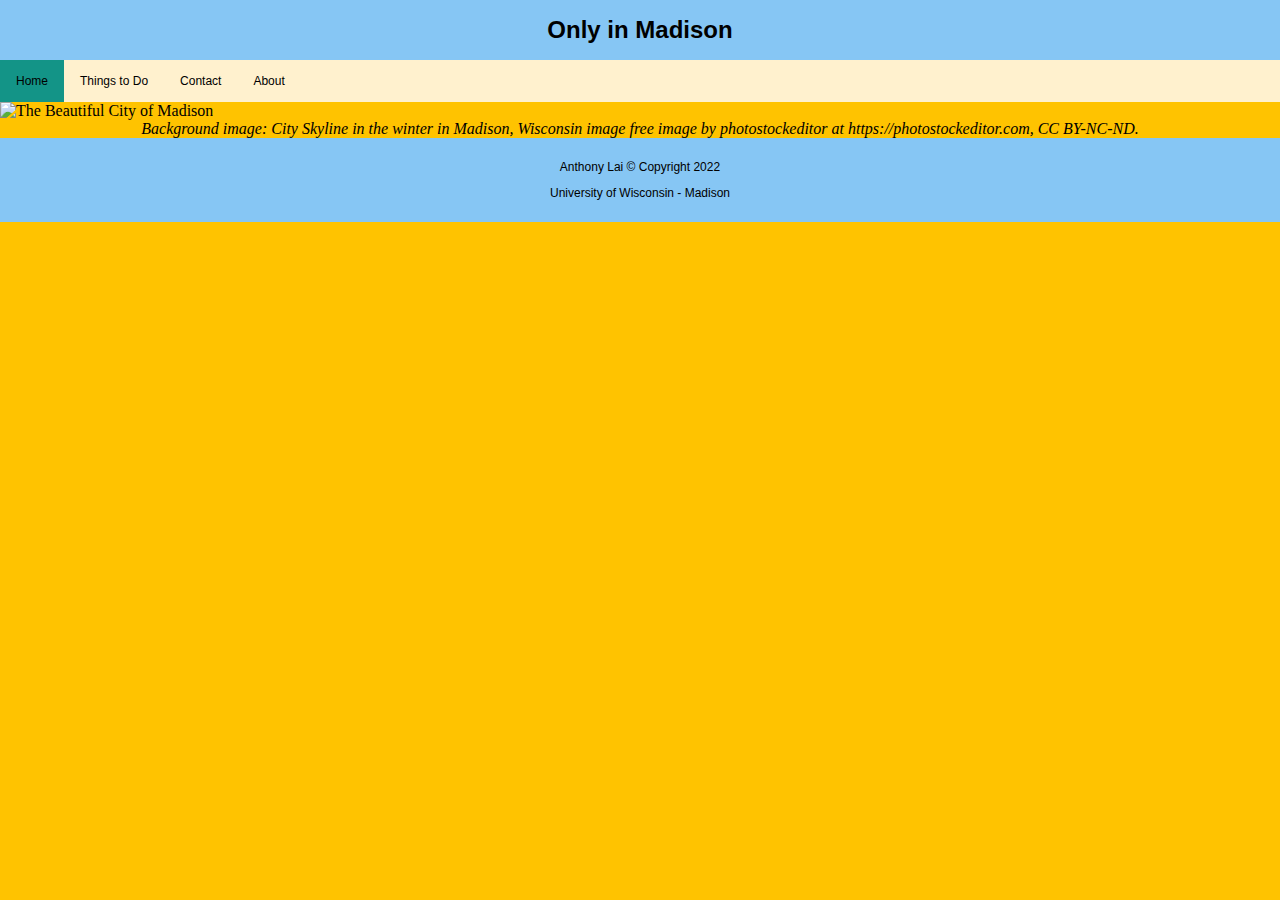
==== index.html @ 5a0609ed "Add files via upload" ====
<!DOCTYPE html>
<html lang="en">

<head>
    <meta charset="UTF-8">
    <meta http-equiv="X-UA-Compatible" content="IE=edge">
    <meta name="viewport" content="width=device-width, initial-scale=1.0">
    <title>Only in Madison</title>
    <link rel="stylesheet" href="styles.css">
</head>

<body>
    <h2>Only in Madison</h2>
    <nav>
        <ul>
            <li>
                <a class="active" href="index.html">Home</a>
            </li>
            <li class="dropdown">
                <a class="dropdown" href="#">Things to Do</a>
                <div class="dropdown-content">
                    <a href="dining.html">Dining</a>
                    <a href="attractions.html">Attractions</a>
                    <a href="events.html">Events</a>
                </div>
            </li>
            <li>
                <a href="contact.html">Contact</a>
            </li>
            <li>
                <a href="about.html">About</a>
            </li>
        </ul>
    </nav>
    <img class="body-image" src="imgs/608.jpg" alt="The Beautiful City of Madison">
    <p class="citation"><cite>Background image: City Skyline in the winter in Madison, Wisconsin image free image by
            photostockeditor at https://photostockeditor.com, CC BY-NC-ND.</cite></p>
    <footer>
        <p>Anthony Lai &copy; Copyright 2022</p>
        <p>University of Wisconsin - Madison</p>
    </footer>
</body>

</html>
---- styles.css ----
body {
    margin: 0%;
    padding: 0%;
    background-color: #FFC300;
}

table {
    background-color: white;
}

.header {
    background-color: #86C6F4;
}

h2 {
    text-align: center;
    font-family: Arial, Helvetica, sans-serif;
    background-color: #86C6F4;
    padding: 16px;
    margin: 0;
}

.body-image {
    width: 100%;
    height: 100%;
}

ul {
    list-style-type: none;
    font-size: 12px;
    margin: 0;
    padding: 0;
    overflow: hidden;
    background-color: #FFF1CE;
    font-family: Arial, Helvetica, sans-serif;
}

.active {
    background-color: #139487;
}

li {
    float: left;
    border: black;
}

li a,
.dropbtn {
    display: inline-block;
    color: black;
    text-align: center;
    padding: 14px 16px;
    text-decoration: none;
}

li a:hover,
.dropdown:hover .dropbtn {
    background-color: #D29D2B;
}

li.dropdown {
    display: inline-block;
}

.dropdown-content {
    display: none;
    position: absolute;
    background-color: #f9f9f9;
    min-width: 100px;
    box-shadow: 0px 8px 16px 0px rgba(0, 0, 0, 0.2);
    z-index: 1;
}

.dropdown-content a {
    color: black;
    padding: 14px 16px;
    text-decoration: none;
    display: block;
    text-align: left;
}

.dropdown-content a:hover {
    background-color: #f1f1f1;
}

.dropdown:hover .dropdown-content {
    display: block;
}

footer {
    background-color: #86C6F4;
    padding: 10px;
    margin-top: 0px;
    font-size: 12px;
    font-family: Arial, Helvetica, sans-serif;
    text-align: center;
}

label {
    font-family: Arial, Helvetica, sans-serif;
}

input[type=text],
select,
textarea {
    font-family: Arial, Helvetica, sans-serif;
    width: 100%;
    padding: 12px;
    border: 1px solid #ccc;
    border-radius: 4px;
    box-sizing: border-box;
    margin-top: 6px;
    margin-bottom: 16px;
    resize: vertical;
}

input[type=submit] {
    background-color: #04AA6D;
    color: white;
    padding: 12px 20px;
    border: none;
    border-radius: 4px;
    cursor: pointer;
    float: center;
}

input[type=submit]:hover {
    background-color: #45a049;
}

.container {
    border-radius: 5px;
    background-color: #FFC300;
    padding: 20px;
}

.column {
    float: left;
    padding: 10px;
    box-sizing: border-box;

}

.left,
.right {
    width: 25%;
}

.middle {
    width: 50%;
}

.row:after {
    content: "";
    display: table;
    clear: both;
}

table,
td,
th {
    border: 1px solid;
    font-family: Arial, Helvetica, sans-serif;
}

table {
    width: 100%;
    border-collapse: collapse;
    margin-top: 6px;
}

.ttd-header {
    font-family: Arial, Helvetica, sans-serif;
}

.ttd-img {
    padding-top: 25px;
    width: 100%;
    height: 100%;
}

.ttd-p {
    font-family: Arial, Helvetica, sans-serif;
}

.ttd-link:link,
.ttd-link:visited {
    background-color: #c41e3a;
    color: white;
    padding: 14px 25px;
    text-align: center;
    text-decoration: none;
    display: inline-block;
    width: auto;
    font-family: Arial, Helvetica, sans-serif;

}

.ttd-link:hover,
.ttd-link:active {
    background-color: maroon;
}

.citation {
    text-align: center;
    padding: 0%;
    margin: 0%;
}

.ttd-citation {
    text-align: center;
    padding: 10px;
    margin: 0%;
}

dt {
    font-family: Arial, Helvetica, sans-serif;
    font-weight: lighter;
}

dd {
    font-family: Arial, Helvetica, sans-serif;
    font-weight: lighter;
    padding-top: 10px;
}
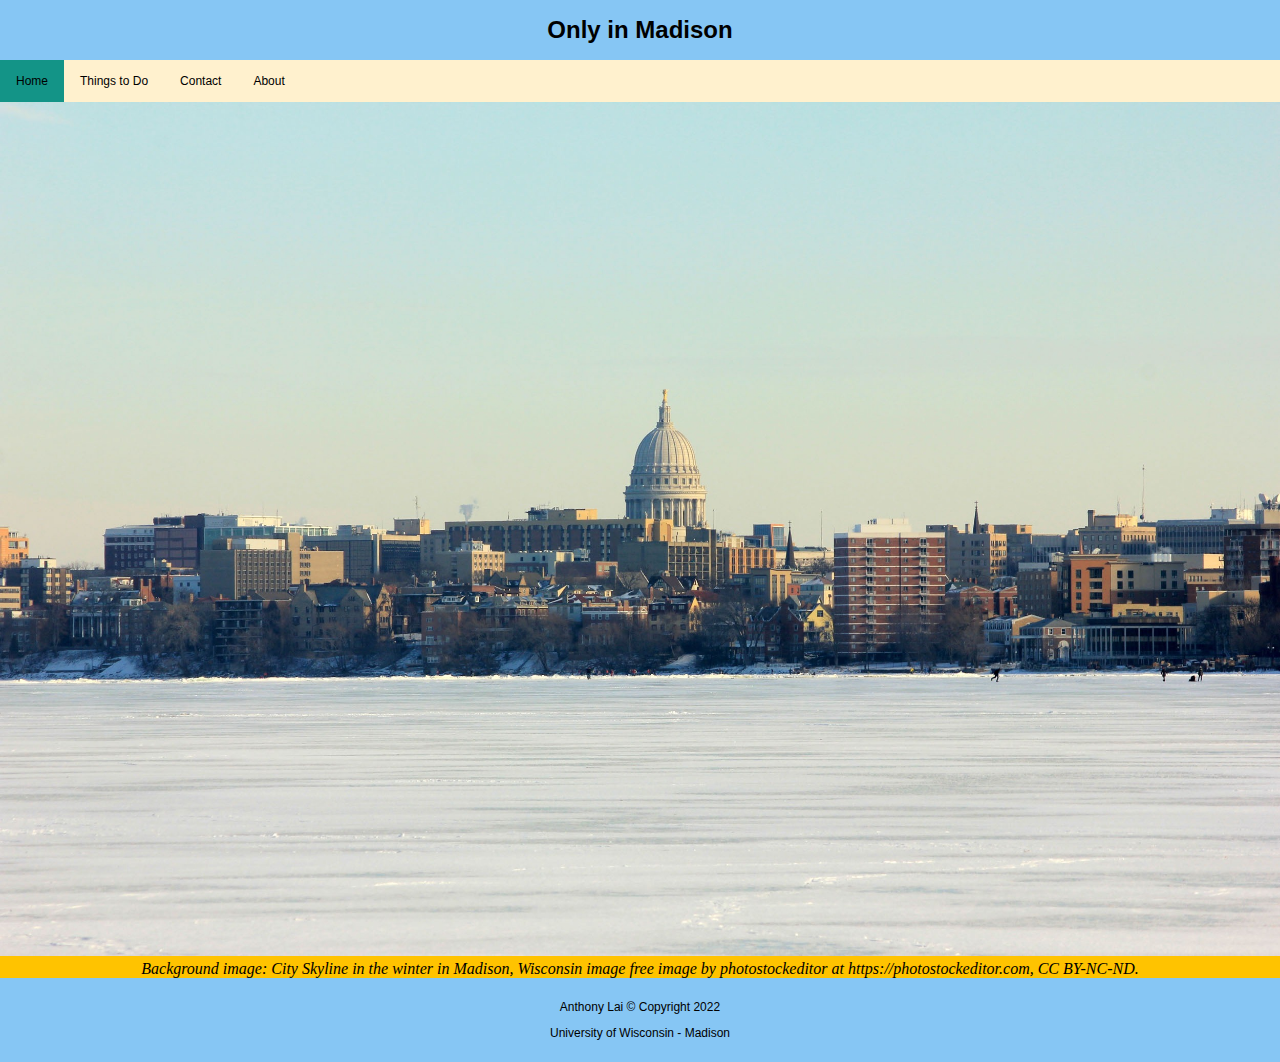
==== commit c5dd1189: "Update index.html" ====
--- a/index.html
+++ b/index.html
@@ -32,7 +32,7 @@
             </li>
         </ul>
     </nav>
-    <img class="body-image" src="imgs/608.jpg" alt="The Beautiful City of Madison">
+    <img class="body-image" src="imgs/608.JPG" alt="The Beautiful City of Madison">
     <p class="citation"><cite>Background image: City Skyline in the winter in Madison, Wisconsin image free image by
             photostockeditor at https://photostockeditor.com, CC BY-NC-ND.</cite></p>
     <footer>
@@ -41,4 +41,4 @@
     </footer>
 </body>
 
-</html>+</html>
